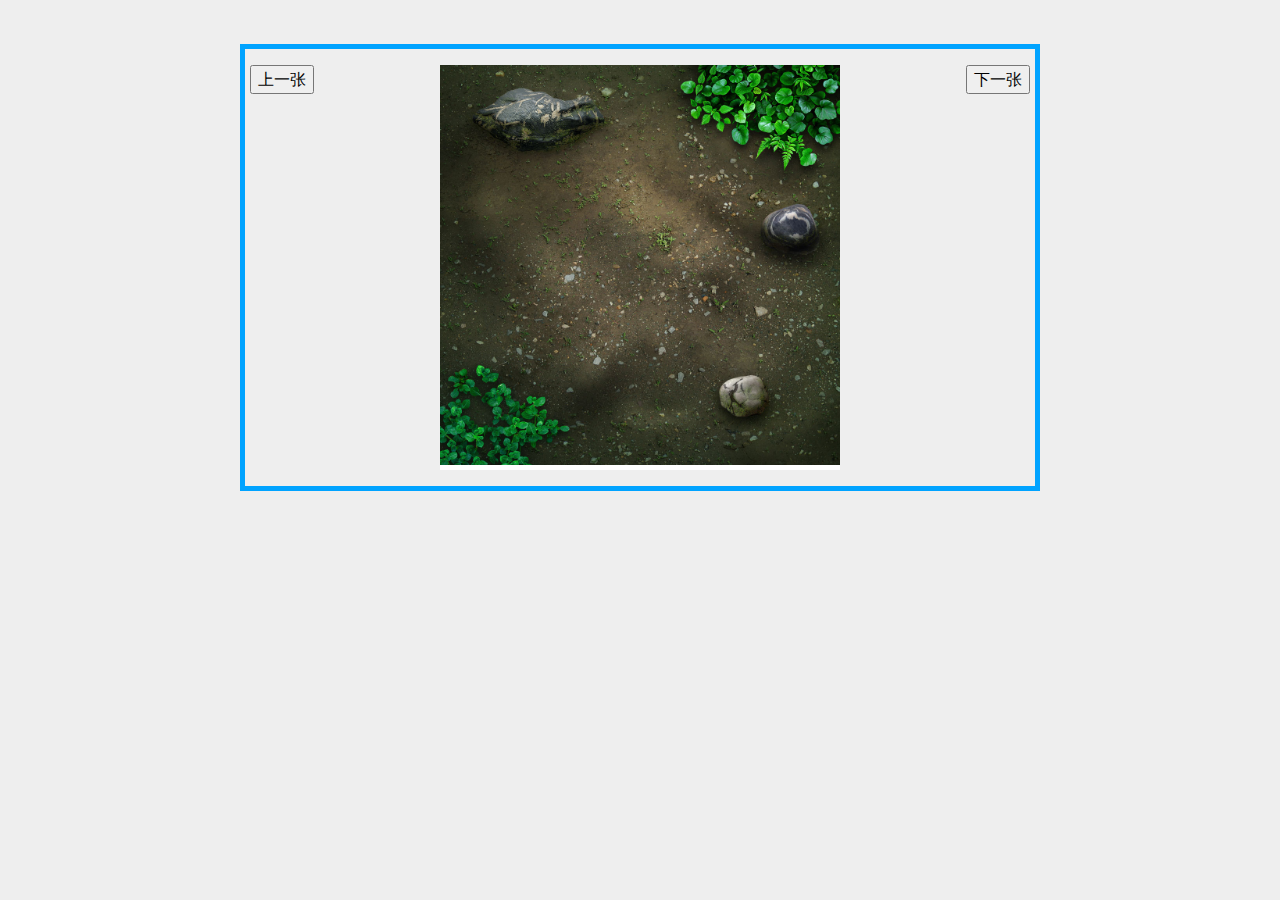
==== image1.html @ b4c1381b "test" ====
<!DOCTYPE html>
<html >
  <head>
    <meta charset="UTF-8">
    <title>JS pen #1</title>

    
    <link rel="stylesheet" href="css/normalize.css">
    <link rel="stylesheet" href="css/pan.css">


        <link rel="stylesheet" href="css/image.css">

    
    
    
  </head>

  <body>

    <section class="demo">
  <button class="next">下一张</button>
  <button class="prev">上一张</button>
  <div class="container">
    <div style="display: inline-block;">
      <img src="images/slide1.jpg"/>
    </div>
    <div>
     <img src="images/slide2.jpg"/>
    </div>
    <div>
      <img src="images/slide3.jpg"/>
    </div>
    <div>
      <img src="images/slide4.jpg"/>
    </div>
  </div>
</section>

    <script src='js/jquery.min.js'></script>

        <script src="js/index.js"></script>

    
    
    
  </body>
</html>
---- css/pan.css ----
@import url(https://fonts.googleapis.com/css?family=Open+Sans);
html {
  font-family: 'Open Sans', sans-serif;
  background-color: #eee;
  color: #333;
  padding: 1.75em;
  box-sizing: border-box;
}

* {
  box-sizing: inherit;
}
*:before, *:after {
  box-sizing: inherit;
}

.demo {
  max-width: 800px;
  border: solid 5px #00a3ff;
  padding: 1em;
  font-size: 1em;
  margin: 0 auto;
  margin-top: 1em;
  position: relative;
}

code {
  background-color: white;
  padding: 2px;
}

.explanation {
  max-width: 800px;
  margin: 0 auto;
  margin-top: 2em;
  border-top: solid 3px;
  padding-top: 1em;
}
---- css/image.css ----
.container {
  max-width: 400px;
  background-color: black;
  margin: 0 auto;
  text-align: center;
  position: relative;
}
.container div {
  background-color: white;
  width: 100%;
  display: inline-block;
  display: none;
}
.container img {
  width: 100%;
  height: auto;
}

button {
  position: absolute;
}

.next {
  right: 5px;
}

.prev {
  left: 5px;
}
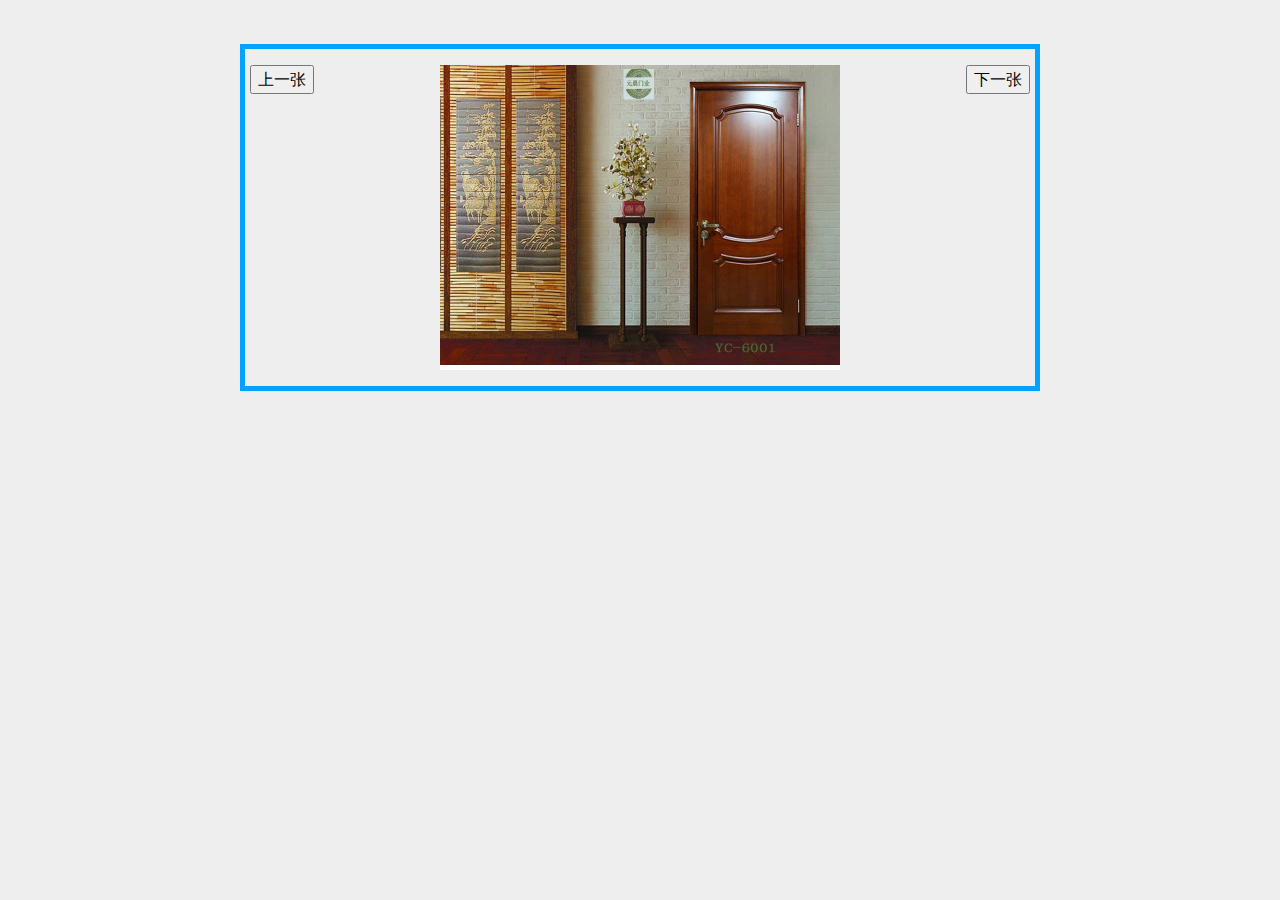
==== commit cd6843f3: "样品型号" ====
--- a/image1.html
+++ b/image1.html
@@ -23,16 +23,37 @@
   <button class="prev">上一张</button>
   <div class="container">
     <div style="display: inline-block;">
-      <img src="images/slide1.jpg"/>
+      <img src="images/1.jpg"/>
     </div>
     <div>
-     <img src="images/slide2.jpg"/>
+     <img src="images/2.jpg"/>
     </div>
     <div>
-      <img src="images/slide3.jpg"/>
+      <img src="images/3.jpg"/>
     </div>
     <div>
-      <img src="images/slide4.jpg"/>
+      <img src="images/4.jpg"/>
+    </div>
+    <div>
+      <img src="images/5.jpg"/>
+    </div>
+    <div>
+      <img src="images/6.jpg"/>
+    </div>
+    <div>
+      <img src="images/7.jpg"/>
+    </div>
+    <div>
+      <img src="images/8.jpg"/>
+    </div>
+    <div>
+      <img src="images/9.jpg"/>
+    </div>
+    <div>
+      <img src="images/10.jpg"/>
+    </div>
+    <div>
+      <img src="images/11.jpg"/>
     </div>
   </div>
 </section>
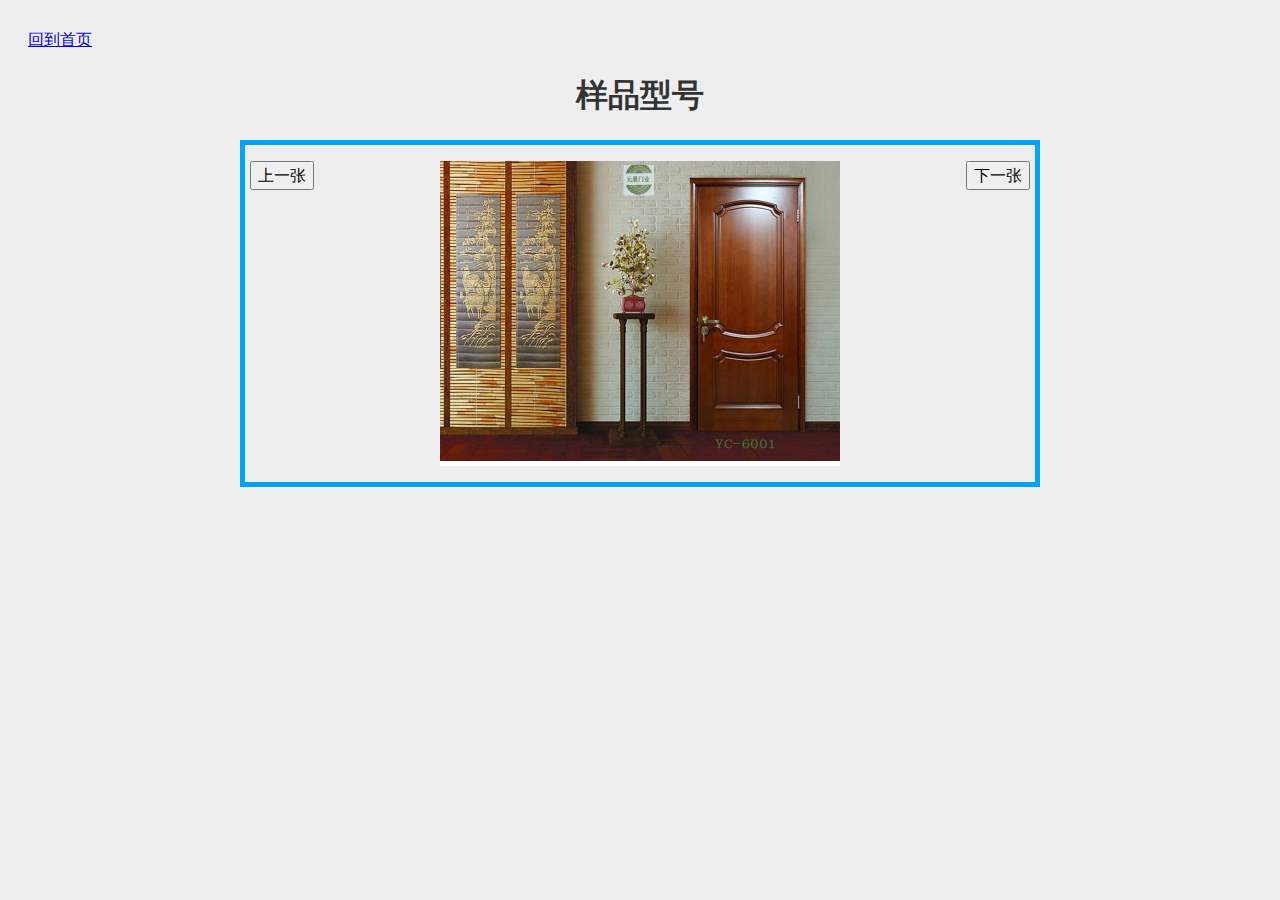
==== commit f6180dd0: "update image1.html" ====
--- a/image1.html
+++ b/image1.html
@@ -17,6 +17,9 @@
   </head>
 
   <body>
+    <a href=https://yishuiwanshida.github.io> 回到首页 </a> 
+
+    <h1 align="center"> 样品型号</h1>
 
     <section class="demo">
   <button class="next">下一张</button>
